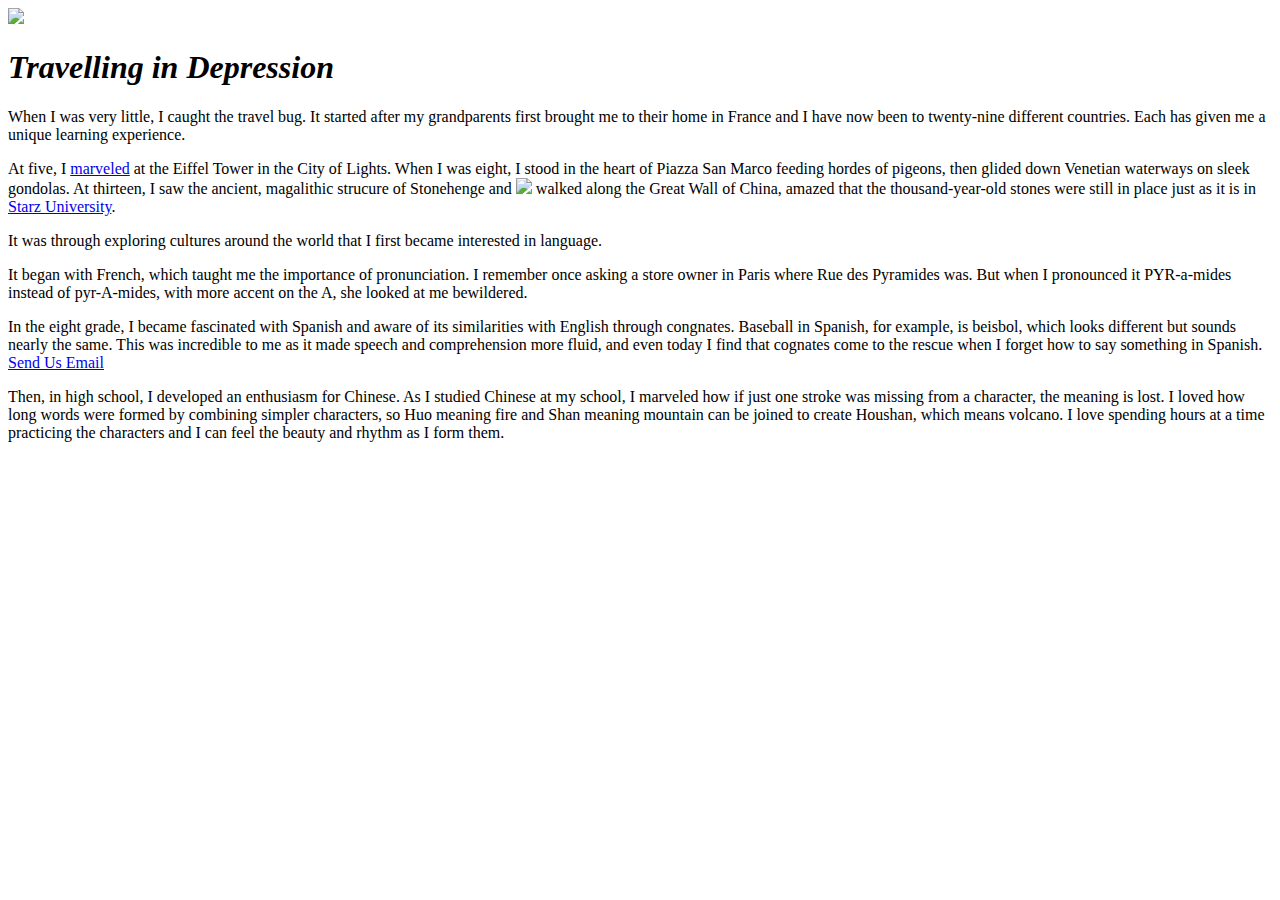
==== index.html @ ae4b38b1 "Rename Assignment3.html.html to index.html" ====
<!Doctype html>
<html>
    <head>
        <!-- These are the meta tags which gives you information about the site -->
        <meta charset="UTF-8">
        <meta name="description" content="This is the description">
        <meta name="author" content="Teddy Morris">
        <meta name="viewport" content="width=device-width, initial-scale=1.0">
        <!-- This is the title tag, it gives the title of the webpage -->
        <title>Travelling in Depression</title>
        <!-- This is the link tag, it links to the CSS file to our HTML file-->
        <link rel="stylesheet" type="text/css" href="style.css">
    </head>
    
    <body>
        <!-- This div tag contains an image tag, the image is displayed at the top-->
        <div class="header-image">
            <img src="header_image.jpg">
        </div>
        <!-- This div tag holds the content of the page-->
        <div class="content">
            <!-- The h1 tag is the heading of our webpage -->
            <h1><i>Travelling in Depression</i></h1>
            <!-- The paragraph tag; containing the information on the page-->
            <p>When I was very little, I caught the travel bug. It started after my grandparents first brought me to their home in France and I have now been to twenty-nine different countries. Each has given me a unique learning experience.</p>
            
            <p>At five, I <a href="https://www.google.com/search?client=firefox-b-d&q=marvelled">marveled</a> at the Eiffel Tower in the City of Lights. When I was eight, I stood in the heart of Piazza San Marco feeding hordes of pigeons, then glided down Venetian waterways on sleek gondolas. At thirteen, I saw the ancient, magalithic strucure of Stonehenge and 
            <!-- The floating image, the text flows around this image-->
            <a href="#"><img id="inside-image" src="content_image.jpg"></a>
           
            walked along the Great Wall of China, amazed that the thousand-year-old stones were still in place just as it is in <a href="https:/starzit.com/">Starz University</a>.</p>
            
            <p>It was through exploring cultures around the world that I first became interested in language.</p>
            <p>It began with French, which taught me the importance of pronunciation. I remember once asking a store owner in Paris where Rue des Pyramides was. But when I pronounced it PYR-a-mides instead of pyr-A-mides, with more accent on the A, she looked at me bewildered.</p>
            <p>In the eight grade, I became fascinated with Spanish and aware of its similarities with English through congnates. Baseball in Spanish, for example, is beisbol, which looks different but sounds nearly the same. This was incredible to me as it made speech and comprehension more fluid, and even today I find that cognates come to the rescue when I forget how to say something in Spanish. <a href="https://gmail.com">Send Us Email</a></p>
            <p>Then, in high school, I developed an enthusiasm for Chinese. As I studied Chinese at my school, I marveled how if just one stroke was missing from a character, the meaning is lost. I loved how long words were formed by combining simpler characters, so Huo meaning fire and Shan meaning mountain can be joined to create Houshan, which means volcano. I love spending hours at a time practicing the characters and I can feel the beauty and rhythm as I form them.</p>
        </div>
    
    </body>
</html>
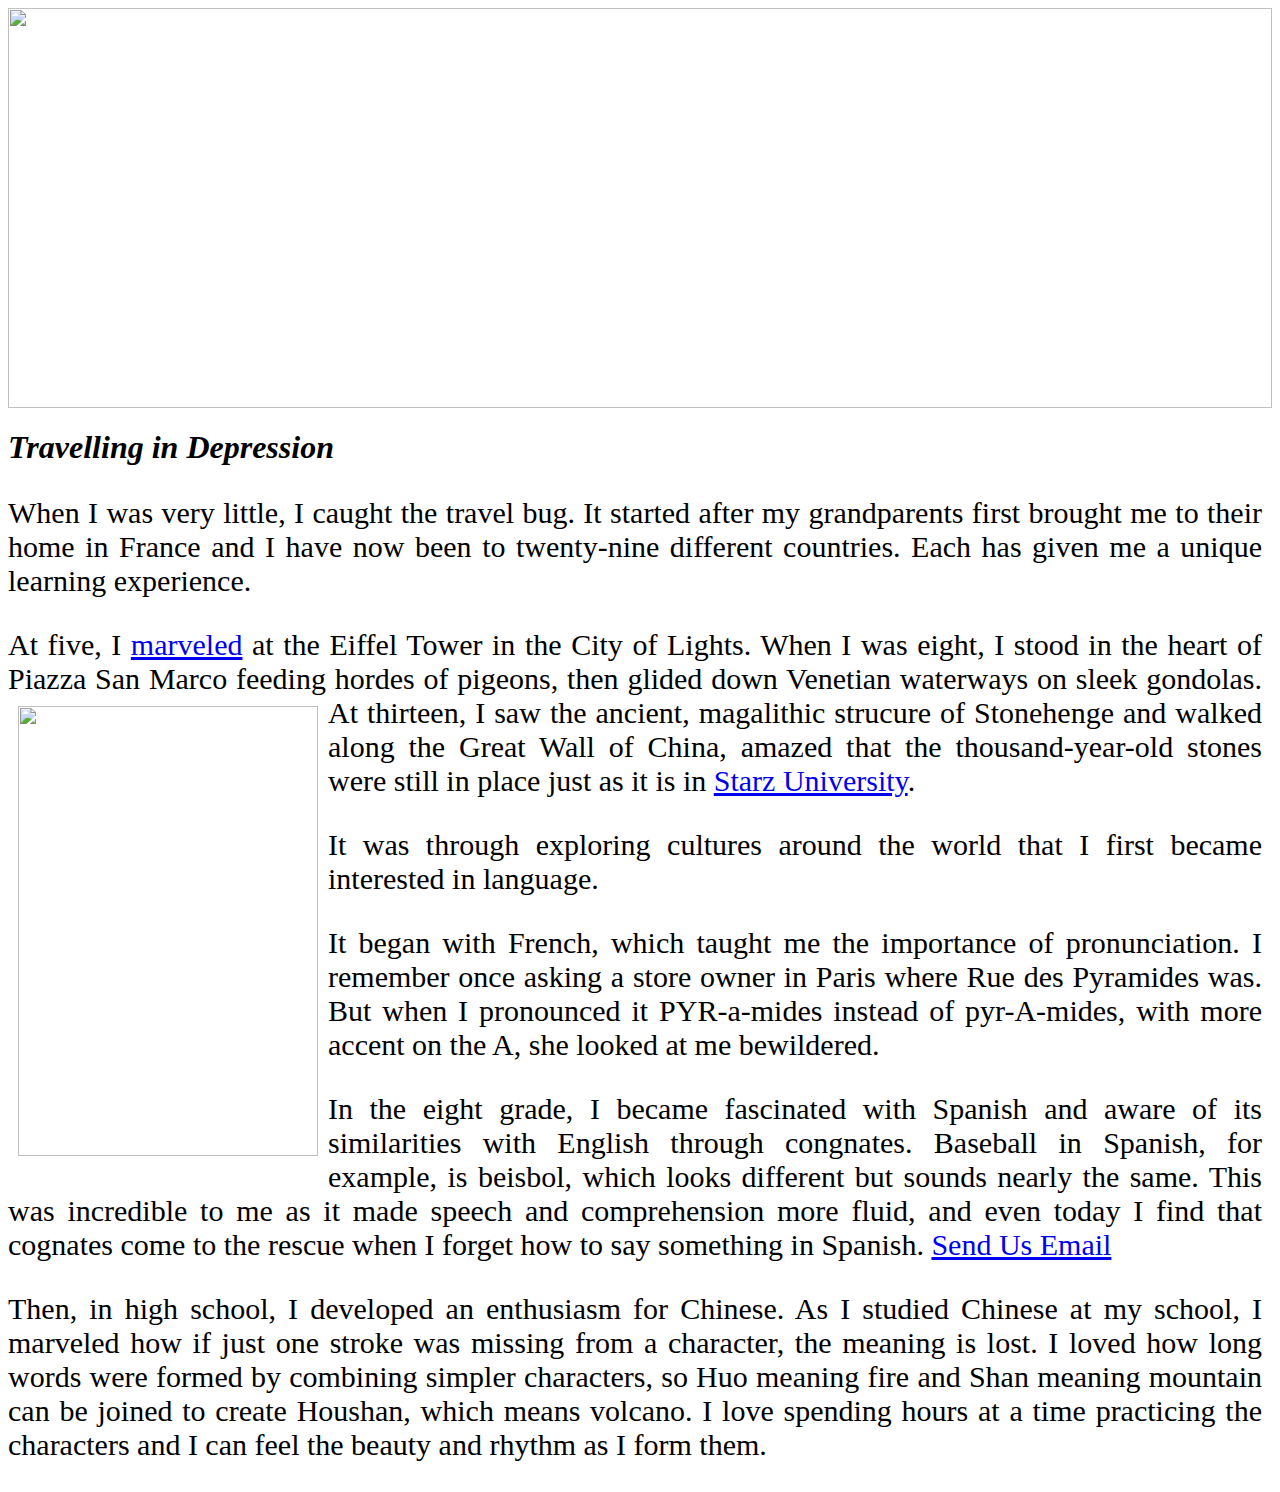
==== commit 3c13487e: "Add files via upload" ====
--- a/index.html
+++ b/index.html
@@ -4,7 +4,7 @@
         <!-- These are the meta tags which gives you information about the site -->
         <meta charset="UTF-8">
         <meta name="description" content="This is the description">
-        <meta name="author" content="Teddy Morris">
+        <meta name="author" content="Teddyride Dasouza Morris">
         <meta name="viewport" content="width=device-width, initial-scale=1.0">
         <!-- This is the title tag, it gives the title of the webpage -->
         <title>Travelling in Depression</title>
@@ -37,4 +37,4 @@
         </div>
     
     </body>
-</html>
+</html>--- a/style.css
+++ b/style.css
@@ -0,0 +1,27 @@
+
+.header-image {
+    width: 100%;
+    height: 400px;
+}
+
+.header-image img {
+    width: 100%;
+    height: 400px;
+}
+
+#inside-image {
+    width: 300px;
+    height: 450px;
+    float: left;
+    margin: 10px;
+}
+
+
+p {
+    font-size: 30px;
+    text-align: justify;
+    margin-right: 10px;
+}
+
+
+
